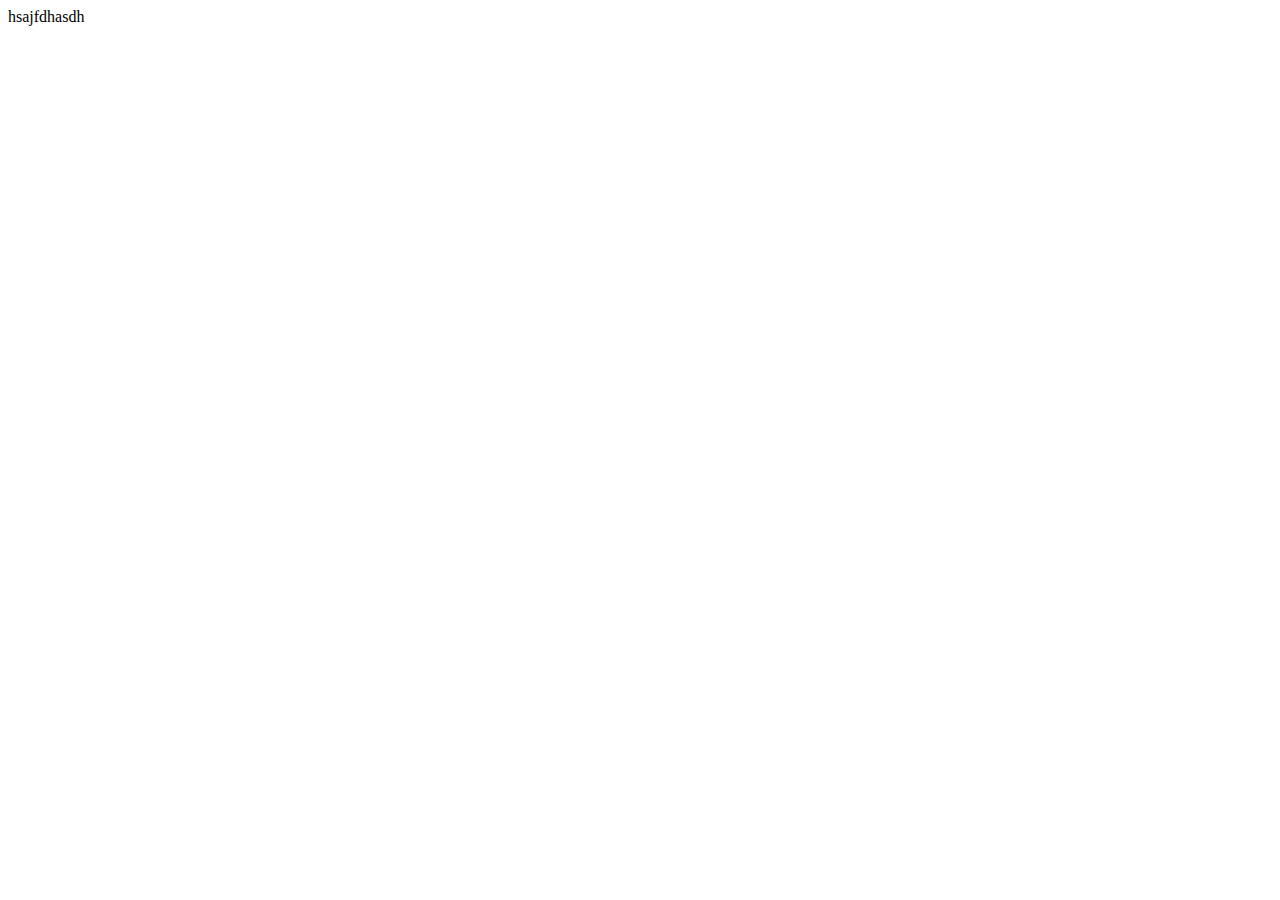
==== index.html @ 5396554a "Merge pull request #1 from Bilal-SoftwareDev/main" ====
<!DOCTYPE html>
<html lang="en">
  <head>
    <meta charset="UTF-8" />
    <meta name="viewport" content="width=device-width, initial-scale=1.0" />
    <title>Document</title>
  </head>
  <body>
    hsajfdhasdh
  </body>
</html>
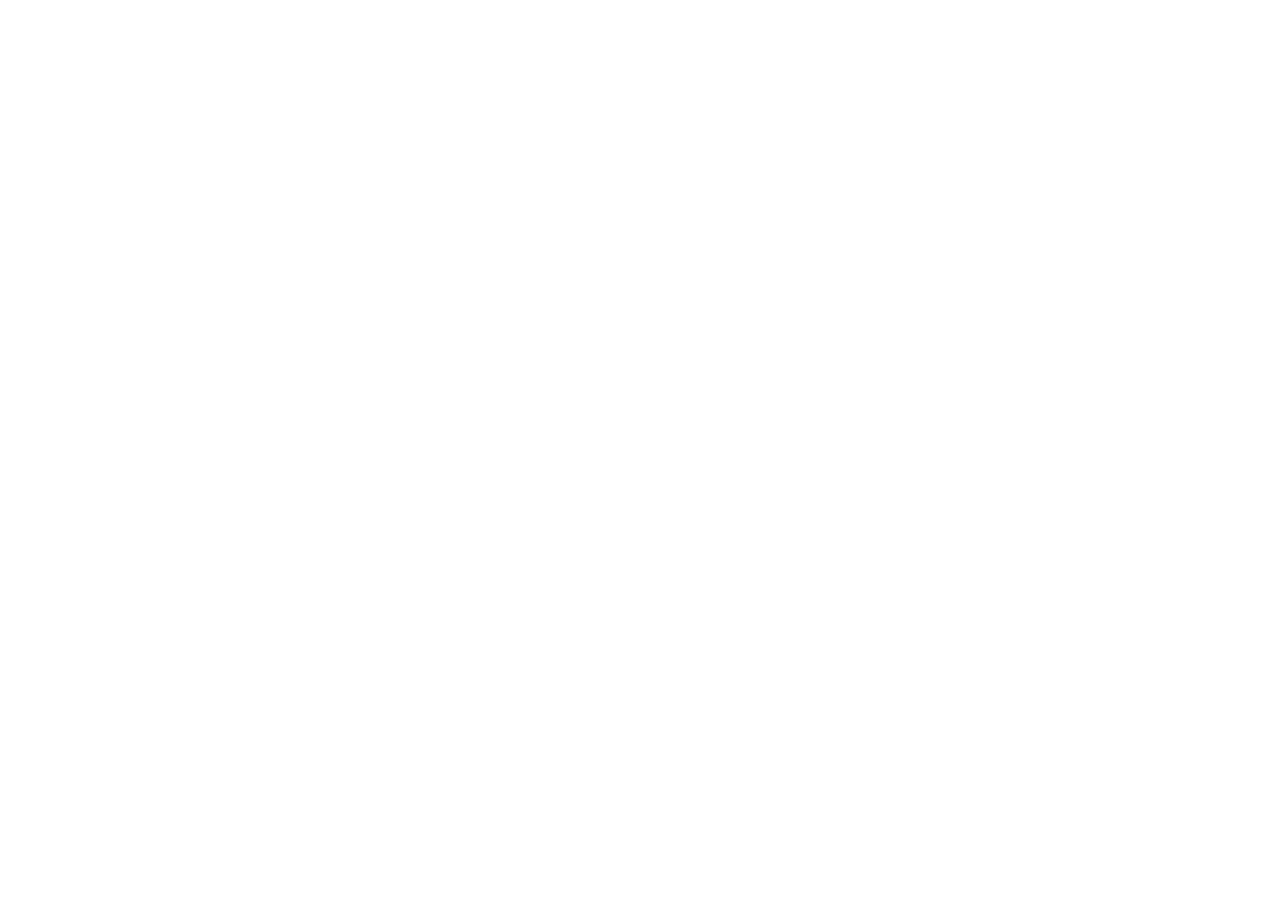
==== commit 583c54e6: "recipt" ====
--- a/index.html
+++ b/index.html
@@ -3,9 +3,18 @@
   <head>
     <meta charset="UTF-8" />
     <meta name="viewport" content="width=device-width, initial-scale=1.0" />
-    <title>Document</title>
+    <title>Tax MAnagment System</title>
+    <!-- css link -->
+    <link rel="stylesheet" href="styles.css" />
+    <!-- bootetrap link -->
+    <link
+      href="https://cdn.jsdelivr.net/npm/bootstrap@5.0.2/dist/css/bootstrap.min.css"
+      rel="stylesheet"
+      integrity="sha384-EVSTQN3/azprG1Anm3QDgpJLIm9Nao0Yz1ztcQTwFspd3yD65VohhpuuCOmLASjC"
+      crossorigin="anonymous"
+    />
   </head>
   <body>
-    hsajfdhasdh
+    <!-- product register -->
   </body>
 </html>
--- a/styles.css
+++ b/styles.css
@@ -0,0 +1,129 @@
+html{
+    font-size: 62.5%;
+    text-transform: capitalize;
+}
+
+
+/* styles for login page  */
+
+.login{
+    height: 100vh;
+    text-align: center;
+    font-size: 2rem;
+
+}
+.login input,select{
+    margin: 0 0 1rem 0;
+    height: 4rem;
+    width: 20rem;
+}
+.login button{
+    margin: 1rem 0;
+    height: 4rem;
+    width: 10rem;
+    font-size: 2rem;
+    border-radius: 5px;
+}
+input::placeholder{
+    font-size: 2rem;
+}
+select{
+    display: block;
+ 
+    border: 1px solid #080808;
+    border-radius:2px;
+}
+select:focus{
+    border: 3px solid #afc7ee;
+    border-radius:2px;
+}
+
+option{
+font-size: 1rem;
+}
+
+
+.loginForm{
+    box-shadow: 0 0 10px grey;
+    padding: 2rem;
+    border-radius: 5px;
+    margin: 2rem;
+}
+
+/* register form  */
+
+.register{
+    height: 100vh;
+    text-align: center;
+    font-size: 2rem;
+    margin: 2rem;
+}
+
+.left-inputs{
+    margin: 2rem;
+}
+.registerForm{
+    margin:5rem auto;
+    width:fit-content;
+    padding: 2rem;
+}
+/* admin registration form */
+
+.adminForm .left-inputs{
+    margin: 0 2rem;
+}
+
+/* product card */
+.card {
+    margin: 2rem;
+    width: 25rem;
+    font-size: 2rem;
+    transition: all .3s;
+}
+
+.card:hover {
+    box-shadow: 0 0 50px grey;
+}
+
+.card-header img {
+    width: 100%;
+    height: 20rem;
+}
+
+/* recipt */
+.recipt {
+    padding: 5rem;
+    font-size: 2rem;
+}
+.recipt h1 {
+    text-align: center;
+}
+.logo{
+    width: 30rem;
+    height: 20rem;
+align-self: center;
+}
+.companyLogo img{
+    width: 10rem;
+    height: 10rem;
+}
+
+.recipt ul{
+    list-style: none;
+    margin: 2rem;
+}
+
+.recipt tr:nth-child(1){
+    background-color: rgb(3, 115, 187);
+    color: #fff;
+}
+
+.recipt-footer{
+    align-items: end;
+    height: 10rem;
+    margin: 10rem;
+}
+.seal{
+    width: 10rem;
+    height: 10rem;
+}
